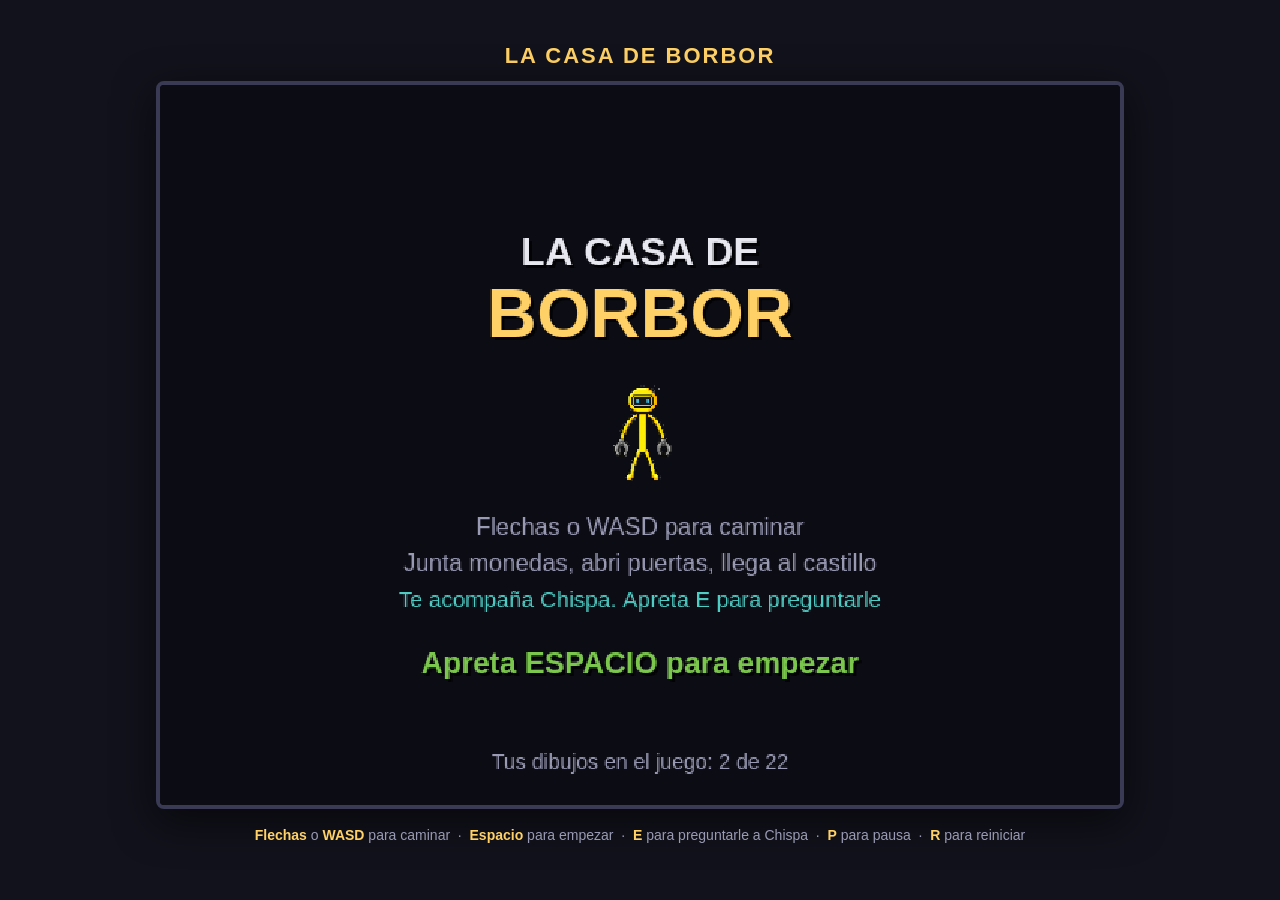
==== index.html @ 9ac7eb18 "La Casa de BorBor: aventura 2D para aprender a programar Un juego de aventura visto desde arriba, co" ====
<!DOCTYPE html>
<html lang="es">
<head>
  <meta charset="utf-8">
  <meta name="viewport" content="width=device-width, initial-scale=1">
  <title>La Casa de BorBor</title>
  <link rel="stylesheet" href="css/estilo.css">
</head>
<body>

  <!--
    ============================================================
    ESTA ES LA PAGINA DEL JUEGO
    ============================================================
    Un videojuego en el navegador tiene 3 partes:

      1) El HTML  (este archivo) ..... el ESQUELETO
      2) El CSS   (css/estilo.css) ... la ROPA (colores, tamanios)
      3) El JS    (carpeta js/) ...... el CEREBRO (lo que piensa y se mueve)

    El <canvas> de abajo es "la tele" donde se dibuja el juego.
    Mide 640 x 480 puntitos (pixeles). Todo lo que ves pasa ahi adentro.
  -->

  <main id="marco">

    <h1>La Casa de BorBor</h1>

    <canvas id="pantalla" width="640" height="480"></canvas>

    <p id="ayuda">
      <b>Flechas</b> o <b>WASD</b> para caminar &nbsp;·&nbsp;
      <b>Espacio</b> para empezar &nbsp;·&nbsp;
      <b>E</b> para preguntarle a Chispa &nbsp;·&nbsp;
      <b>P</b> para pausa &nbsp;·&nbsp;
      <b>R</b> para reiniciar
    </p>

  </main>

  <!--
    ============================================================
    EL CEREBRO DEL JUEGO
    ============================================================
    El ORDEN de estas lineas IMPORTA muchisimo.
    La computadora las lee de arriba hacia abajo, como un libro.

    No podes usar algo antes de explicarlo. Por eso primero van
    las cosas basicas (config, dibujos, teclado) y al final main.js,
    que es el que da la orden de arrancar.
  -->

  <script src="js/config.js"></script>     <!-- numeros que podes cambiar -->
  <script src="js/sonidos.js"></script>    <!-- los ruiditos -->
  <script src="js/teclado.js"></script>    <!-- escucha las teclas -->
  <script src="js/sprites.js"></script>    <!-- carga TUS dibujos -->
  <script src="js/reservas.js"></script>   <!-- dibujos de emergencia hechos con codigo -->
  <script src="js/dibujante.js"></script>  <!-- el que pinta en el canvas -->
  <script src="js/mapas.js"></script>      <!-- los mapas, dibujados con letras -->
  <script src="js/mundo.js"></script>      <!-- arma el mapa y sabe donde hay paredes -->
  <script src="js/jugador.js"></script>    <!-- vos -->
  <script src="js/enemigos.js"></script>   <!-- los malos -->
  <script src="js/objetos.js"></script>    <!-- monedas, llaves, cofres -->
  <script src="js/hud.js"></script>        <!-- los corazones y los numeros de arriba -->

  <!-- CHISPA, EL AMIGO CON IA.
       Su cerebro esta partido en 4 pedazos, y cada uno hace UNA cosa.
       Ese orden (percibir, recordar, decidir, actuar) es el ciclo
       que usan TODAS las inteligencias artificiales de videojuegos. -->
  <script src="js/amigo/percepcion.js"></script>  <!-- que ve -->
  <script src="js/amigo/memoria.js"></script>     <!-- que recuerda -->
  <script src="js/amigo/decision.js"></script>    <!-- como elige -->
  <script src="js/amigo/cerebro.js"></script>     <!-- el enchufe -->
  <script src="js/amigo/amigo.js"></script>       <!-- el cuerpo -->
  <script src="js/main.js"></script>       <!-- ARRANCA TODO -->

</body>
</html>
---- css/estilo.css ----
/* ============================================================
   EL CSS ES LA ROPA DEL JUEGO
   ============================================================
   Aca no hay nada de "como funciona" el juego.
   Aca solo decimos COMO SE VE la pagina: colores, tamanios, bordes.
   Si cambias un color aca, el juego sigue funcionando igual.
   ============================================================ */

body {
  margin: 0;
  min-height: 100vh;
  display: flex;
  align-items: center;
  justify-content: center;

  /* Un fondo oscuro para que el juego resalte, como en el cine */
  background: #12121c;
  color: #e8e8f0;

  font-family: "Trebuchet MS", "Verdana", sans-serif;
}

#marco {
  text-align: center;
  padding: 16px;
}

h1 {
  margin: 0 0 12px;
  font-size: 22px;
  letter-spacing: 2px;
  color: #ffd166;
  text-transform: uppercase;
}

/* ------------------------------------------------------------
   EL CANVAS = LA TELE DEL JUEGO
   ------------------------------------------------------------
   width/height en el HTML  = cuantos pixeles DE VERDAD tiene (640x480)
   width aca en el CSS      = que tan grande se ve en la pantalla

   Son dos cosas distintas! Es como una foto chiquita
   que agrandas: tiene los mismos pixeles, se ve mas grande.

   image-rendering: pixelated  ->  al agrandar NO borronea los bordes.
   Asi los dibujos quedan con onda "pixel art" en vez de borrosos.
------------------------------------------------------------ */
#pantalla {
  width: min(92vw, 960px);
  height: auto;
  aspect-ratio: 4 / 3;

  background: #000;
  border: 4px solid #3a3a55;
  border-radius: 8px;
  box-shadow: 0 12px 40px rgba(0, 0, 0, 0.6);

  image-rendering: pixelated;
  image-rendering: crisp-edges;
}

#ayuda {
  margin-top: 14px;
  font-size: 14px;
  color: #9a9ab5;
}

#ayuda b {
  color: #ffd166;
}
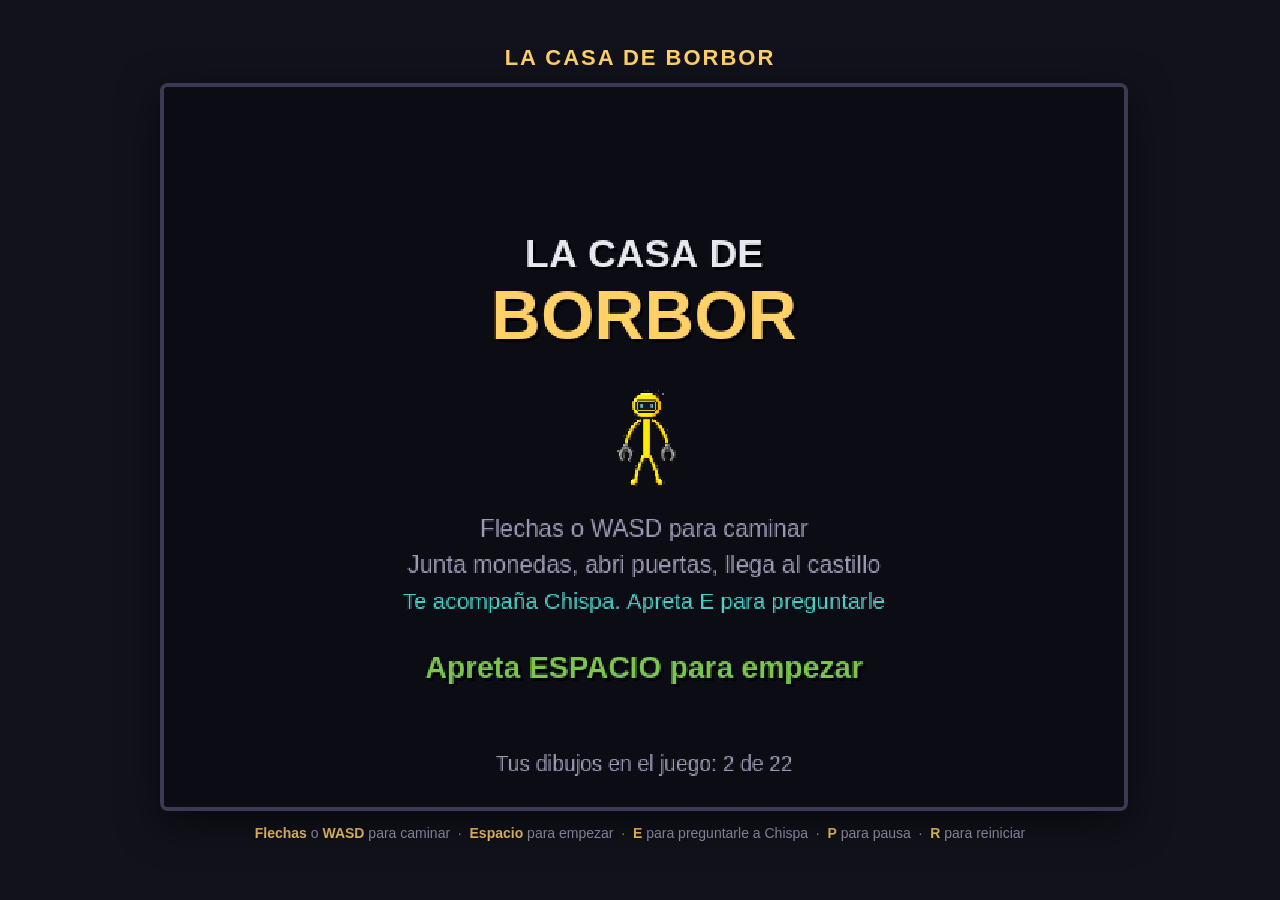
==== commit cad4eaba: "Controles tactiles: se puede jugar en celular y tablet El juego era injugable en pantallas tactiles:" ====
--- a/index.html
+++ b/index.html
@@ -2,7 +2,7 @@
 <html lang="es">
 <head>
   <meta charset="utf-8">
-  <meta name="viewport" content="width=device-width, initial-scale=1">
+  <meta name="viewport" content="width=device-width, initial-scale=1, maximum-scale=1, viewport-fit=cover">
   <title>La Casa de BorBor</title>
   <link rel="stylesheet" href="css/estilo.css">
 </head>
@@ -26,14 +26,45 @@
 
     <h1>La Casa de BorBor</h1>
 
-    <canvas id="pantalla" width="640" height="480"></canvas>
+    <div id="zona">
+      <canvas id="pantalla" width="640" height="480"></canvas>
 
-    <p id="ayuda">
+      <!-- ============================================================
+           LOS CONTROLES TACTILES
+           ============================================================
+           Estan siempre en el HTML, pero el CSS los esconde si no
+           haces falta. Se prenden solos en celulares y tablets.
+
+           Probalos desde la compu agregando ?tactil=1 al final
+           de la direccion.
+           ============================================================ -->
+      <div id="tactiles">
+
+        <div id="joystick" aria-label="Palanca para caminar">
+          <div id="palanca"></div>
+        </div>
+
+        <div id="acciones">
+          <button id="btnPantalla" type="button" title="Pantalla completa">⛶</button>
+          <button id="btnPausa"  type="button" title="Pausa">❙❙</button>
+          <button id="btnHablar" type="button" title="Preguntarle a Chispa">E</button>
+        </div>
+
+      </div>
+    </div>
+
+    <p id="ayuda" class="soloTeclado">
       <b>Flechas</b> o <b>WASD</b> para caminar &nbsp;·&nbsp;
       <b>Espacio</b> para empezar &nbsp;·&nbsp;
       <b>E</b> para preguntarle a Chispa &nbsp;·&nbsp;
       <b>P</b> para pausa &nbsp;·&nbsp;
       <b>R</b> para reiniciar
+    </p>
+
+    <p id="ayudaTactil" class="soloTactil">
+      <b>Palanca</b> para caminar &nbsp;·&nbsp;
+      <b>E</b> para hablar con Chispa &nbsp;·&nbsp;
+      Tocá la pantalla para empezar
     </p>
 
   </main>
@@ -72,6 +103,7 @@
   <script src="js/amigo/decision.js"></script>    <!-- como elige -->
   <script src="js/amigo/cerebro.js"></script>     <!-- el enchufe -->
   <script src="js/amigo/amigo.js"></script>       <!-- el cuerpo -->
+  <script src="js/tactil.js"></script>     <!-- los dedos, fingiendo ser teclas -->
   <script src="js/main.js"></script>       <!-- ARRANCA TODO -->
 
 </body>
--- a/css/estilo.css
+++ b/css/estilo.css
@@ -6,8 +6,15 @@
    Si cambias un color aca, el juego sigue funcionando igual.
    ============================================================ */
 
+html, body {
+  /* que no aparezca el "tirar para refrescar" ni el rebote al final */
+  overscroll-behavior: none;
+}
+
 body {
   margin: 0;
+  touch-action: manipulation;      /* sin doble-toque para hacer zoom */
+  -webkit-text-size-adjust: 100%;  /* que el celular no agrande las letras solo */
   min-height: 100vh;
   display: flex;
   align-items: center;
@@ -23,6 +30,11 @@
 #marco {
   text-align: center;
   padding: 16px;
+
+  /* Respetar el notch y la barrita de abajo del iPhone */
+  padding-left: max(16px, env(safe-area-inset-left));
+  padding-right: max(16px, env(safe-area-inset-right));
+  padding-bottom: max(16px, env(safe-area-inset-bottom));
 }
 
 h1 {
@@ -45,10 +57,24 @@
    image-rendering: pixelated  ->  al agrandar NO borronea los bordes.
    Asi los dibujos quedan con onda "pixel art" en vez de borrosos.
 ------------------------------------------------------------ */
+#zona {
+  position: relative;          /* los controles tactiles se cuelgan de aca */
+  width: min(92vw, 960px);
+  margin: 0 auto;
+}
+
+/* En un celular parado el juego se da vuelta (queda alto y angosto),
+   asi que hay que cuidar que entre a lo alto y quede lugar
+   para la palanca y los botones. */
+@media (orientation: portrait) {
+  body.tactil #zona { width: min(92vw, 960px, 52vh); }
+}
+
 #pantalla {
-  width: min(92vw, 960px);
+  display: block;
+  width: 100%;
   height: auto;
-  aspect-ratio: 4 / 3;
+  aspect-ratio: 4 / 3;   /* js/main.js la cambia si el telefono esta parado */
 
   background: #000;
   border: 4px solid #3a3a55;
@@ -57,6 +83,150 @@
 
   image-rendering: pixelated;
   image-rendering: crisp-edges;
+
+  /* En el celular, tocar el canvas no tiene que scrollear ni hacer zoom */
+  touch-action: none;
+}
+
+
+/* ============================================================
+   CONTROLES TACTILES
+   ============================================================
+   Estan siempre en el HTML pero escondidos. js/tactil.js le
+   pone la clase "tactil" al body cuando detecta una pantalla
+   tactil, y ahi aparecen.
+
+   Asi la misma pagina sirve para la compu y para el celular,
+   sin hacer dos versiones distintas. Eso se llama DISEÑO
+   ADAPTABLE (responsive): una sola pagina que se acomoda.
+   ============================================================ */
+
+.soloTactil  { display: none; }
+body.tactil .soloTeclado { display: none; }
+body.tactil .soloTactil  { display: block; }
+
+#tactiles { display: none; }
+
+body.tactil #tactiles {
+  display: flex;
+  align-items: center;
+  justify-content: space-between;
+  gap: 16px;
+  margin-top: 18px;
+
+  /* Que el navegador no intente scrollear ni seleccionar con el dedo */
+  touch-action: none;
+  user-select: none;
+  -webkit-user-select: none;
+  -webkit-touch-callout: none;
+}
+
+/* ---------- LA PALANCA ---------- */
+#joystick {
+  position: relative;
+  flex: none;
+  width: clamp(112px, 30vw, 168px);
+  aspect-ratio: 1;
+  border-radius: 50%;
+  background: radial-gradient(circle, #2a2a40 0%, #1a1a28 72%);
+  border: 3px solid #3a3a55;
+  touch-action: none;
+}
+
+#palanca {
+  position: absolute;
+  left: 50%;
+  top: 50%;
+  width: 42%;
+  aspect-ratio: 1;
+  margin: -21% 0 0 -21%;       /* asi queda centrada exacta */
+  border-radius: 50%;
+  background: #4ea8de;
+  border: 3px solid #7fc7f0;
+  box-shadow: 0 3px 10px rgba(0, 0, 0, 0.55);
+
+  /* El que escucha los dedos es el circulo grande, no la bolita.
+     Si la bolita escuchara, al moverse se te escaparia el dedo. */
+  pointer-events: none;
+}
+
+/* ---------- LOS BOTONES ---------- */
+#acciones {
+  display: flex;
+  align-items: center;
+  gap: 12px;
+  flex: none;
+}
+
+#acciones button {
+  width: clamp(58px, 16vw, 80px);
+  aspect-ratio: 1;
+  border-radius: 50%;
+  border: 3px solid #3a3a55;
+  background: #2a2a40;
+  color: #e8e8f0;
+  font: bold 20px/1 "Trebuchet MS", sans-serif;
+  cursor: pointer;
+  touch-action: none;
+  -webkit-tap-highlight-color: transparent;
+}
+
+#acciones button:active {
+  background: #4ea8de;
+  color: #10101a;
+  transform: scale(0.94);
+}
+
+#btnHablar {
+  background: #2a6a66;
+  border-color: #4ecdc4;
+  color: #bff6ff;
+  font-size: 26px;
+}
+
+#btnPausa,
+#btnPantalla {
+  width: clamp(46px, 12vw, 60px);
+  font-size: 15px;
+  opacity: 0.8;
+}
+
+/* ============================================================
+   CELULAR ACOSTADO
+   ============================================================
+   Cuando el telefono esta de costado casi no hay altura.
+   Entonces escondemos el titulo y la ayuda, y ponemos los
+   controles ENCIMA del juego, medio transparentes.
+
+   126vh para el ancho sale de la cuenta del 4:3:
+   si el alto disponible es 94vh, el ancho es 94 x 4/3 = 125.
+   ============================================================ */
+@media (orientation: landscape) and (max-height: 560px) {
+
+  body.tactil h1,
+  body.tactil #ayudaTactil { display: none; }
+
+  body.tactil #marco { padding: 4px; }
+
+  #zona { width: min(96vw, 960px, 126vh); }
+
+  body.tactil #tactiles {
+    position: absolute;
+    left: 0;
+    right: 0;
+    bottom: 3%;
+    margin: 0;
+    padding: 0 3%;
+    opacity: 0.8;
+
+    /* El contenedor no tapa el juego; solo los controles reciben dedos */
+    pointer-events: none;
+  }
+  body.tactil #tactiles > * { pointer-events: auto; }
+
+  #joystick { width: clamp(88px, 22vh, 130px); }
+  #acciones button { width: clamp(46px, 13vh, 66px); }
+  #btnPausa, #btnPantalla { width: clamp(38px, 10vh, 52px); }
 }
 
 #ayuda {
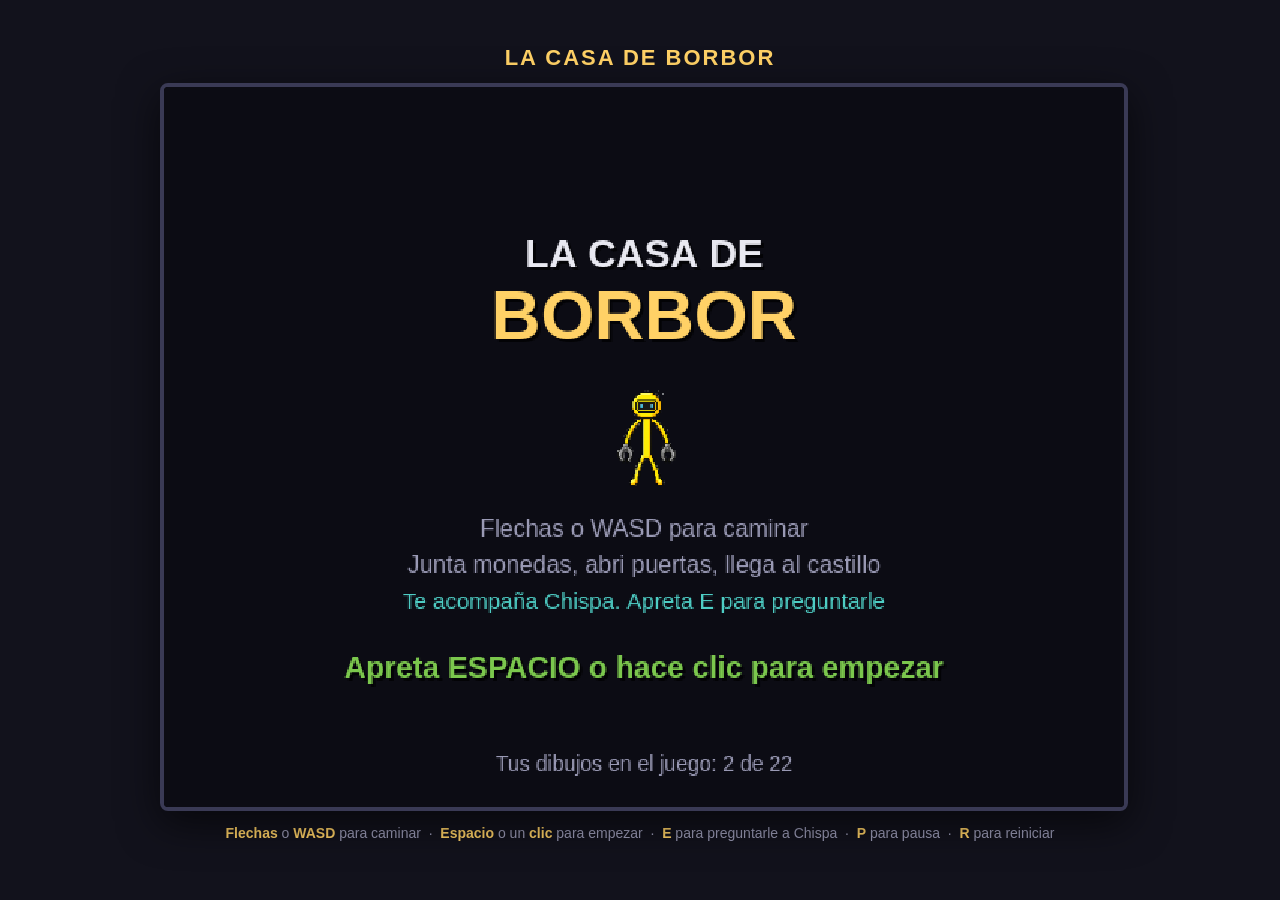
==== commit 020b2ae0: "Empezar el juego no puede depender de adivinar el aparato Tocar la pantalla para empezar estaba aden" ====
--- a/index.html
+++ b/index.html
@@ -55,7 +55,7 @@
 
     <p id="ayuda" class="soloTeclado">
       <b>Flechas</b> o <b>WASD</b> para caminar &nbsp;·&nbsp;
-      <b>Espacio</b> para empezar &nbsp;·&nbsp;
+      <b>Espacio</b> o un <b>clic</b> para empezar &nbsp;·&nbsp;
       <b>E</b> para preguntarle a Chispa &nbsp;·&nbsp;
       <b>P</b> para pausa &nbsp;·&nbsp;
       <b>R</b> para reiniciar
